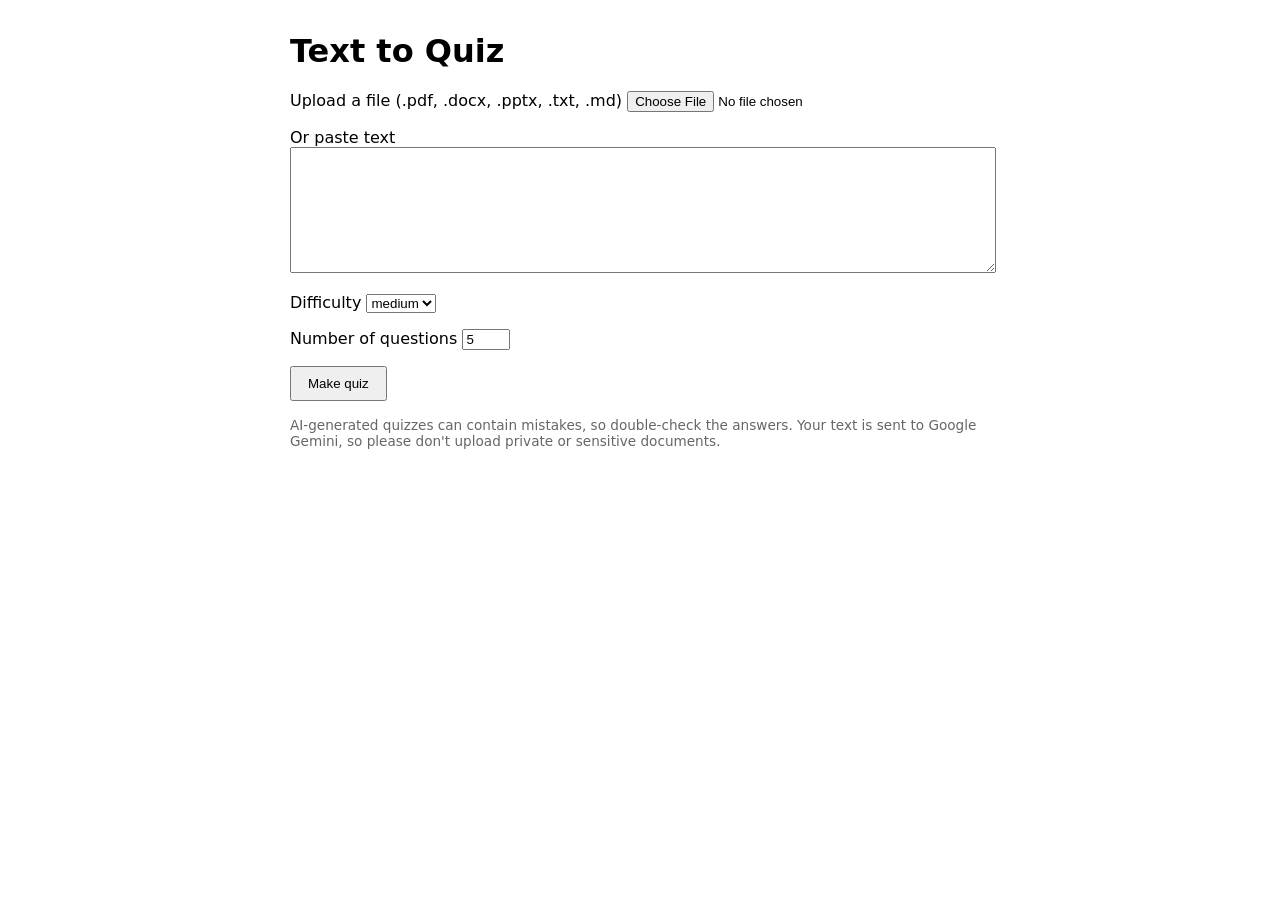
==== app/static/index.html @ d10e1fc4 "refactor: move app code into the app/ package" ====
<!DOCTYPE html>
<html lang="en">
<head>
  <meta charset="UTF-8">
  <meta name="viewport" content="width=device-width, initial-scale=1">
  <title>Text to Quiz</title>
  <link rel="stylesheet" href="/static/style.css">
</head>
<body>
  <h1>Text to Quiz</h1>

  <label>Upload a file (.pdf, .docx, .pptx, .txt, .md)
    <input type="file" id="file" accept=".pdf,.docx,.pptx,.txt,.md">
  </label>
  <label>Or paste text
    <textarea id="text"></textarea>
  </label>
  <label>Difficulty
    <select id="difficulty">
      <option>easy</option>
      <option selected>medium</option>
      <option>hard</option>
    </select>
  </label>
  <label>Number of questions
    <input type="number" id="count" value="5" min="1" max="20">
  </label>
  <button id="go">Make quiz</button>
      <p class="notice">AI-generated quizzes can contain mistakes, so double-check the answers. Your text is sent to Google Gemini, so please don't upload private or sensitive documents.</p>

  <div id="status"></div>
  <div id="score"></div>
  <div id="quiz"></div>

  <script src="/static/app.js"></script>
</body>
</html>
---- static/style.css ----
body { font-family: system-ui, sans-serif; max-width: 700px; margin: 2rem auto; padding: 0 1rem; }
label { display: block; margin-top: 1rem; }
textarea { width: 100%; height: 120px; }
button { margin-top: 1rem; padding: .5rem 1rem; }
.q { margin-top: 1.5rem; }
.q label { margin-top: .3rem; padding: .2rem .4rem; border-radius: 4px; }
.q p { margin: .5rem 0 0; color: #444; font-size: .95rem; }
.correct { background: #d4f5d4; }
.wrong { background: #f8d0d0; }
#status { margin-top: 1rem; color: #b00; }
#score { margin-top: 1rem; font-size: 1.2rem; font-weight: bold; }
.notice { margin-top: 1rem; font-size: .85rem; color: #666; }
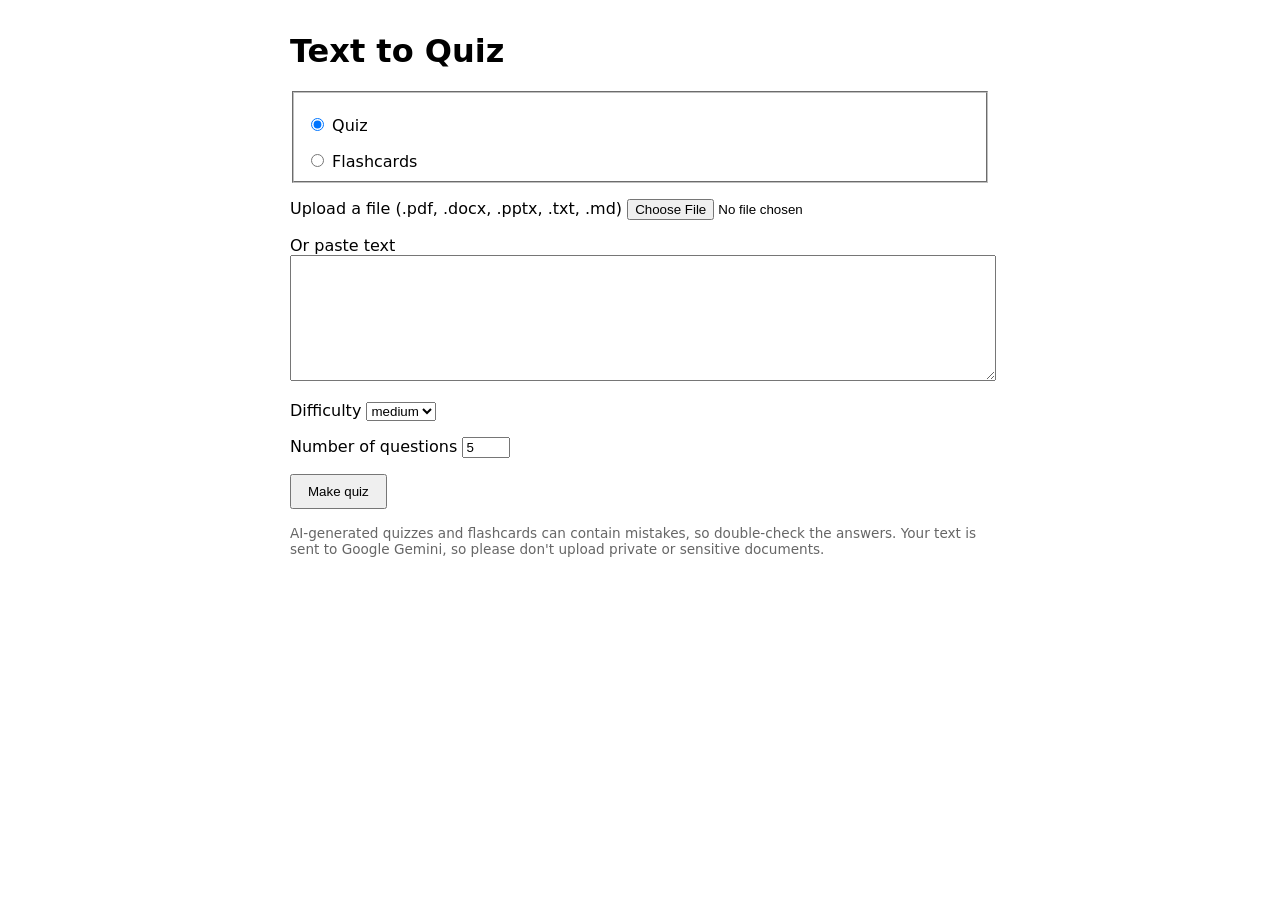
==== commit 3a4a01ee: "feat: flashcards mode switch and flip-card grid" ====
--- a/app/static/index.html
+++ b/app/static/index.html
@@ -8,6 +8,11 @@
 </head>
 <body>
   <h1>Text to Quiz</h1>
+
+  <fieldset class="modes" aria-label="What to make">
+    <label><input type="radio" name="mode" value="quiz" checked> Quiz</label>
+    <label><input type="radio" name="mode" value="flashcards"> Flashcards</label>
+  </fieldset>
 
   <label>Upload a file (.pdf, .docx, .pptx, .txt, .md)
     <input type="file" id="file" accept=".pdf,.docx,.pptx,.txt,.md">
@@ -22,15 +27,16 @@
       <option>hard</option>
     </select>
   </label>
-  <label>Number of questions
+  <label><span id="count-label">Number of questions</span>
     <input type="number" id="count" value="5" min="1" max="20">
   </label>
   <button id="go">Make quiz</button>
-      <p class="notice">AI-generated quizzes can contain mistakes, so double-check the answers. Your text is sent to Google Gemini, so please don't upload private or sensitive documents.</p>
+  <p class="notice">AI-generated quizzes and flashcards can contain mistakes, so double-check the answers. Your text is sent to Google Gemini, so please don't upload private or sensitive documents.</p>
 
   <div id="status"></div>
   <div id="score"></div>
   <div id="quiz"></div>
+  <div id="cards"></div>
 
   <script src="/static/app.js"></script>
 </body>
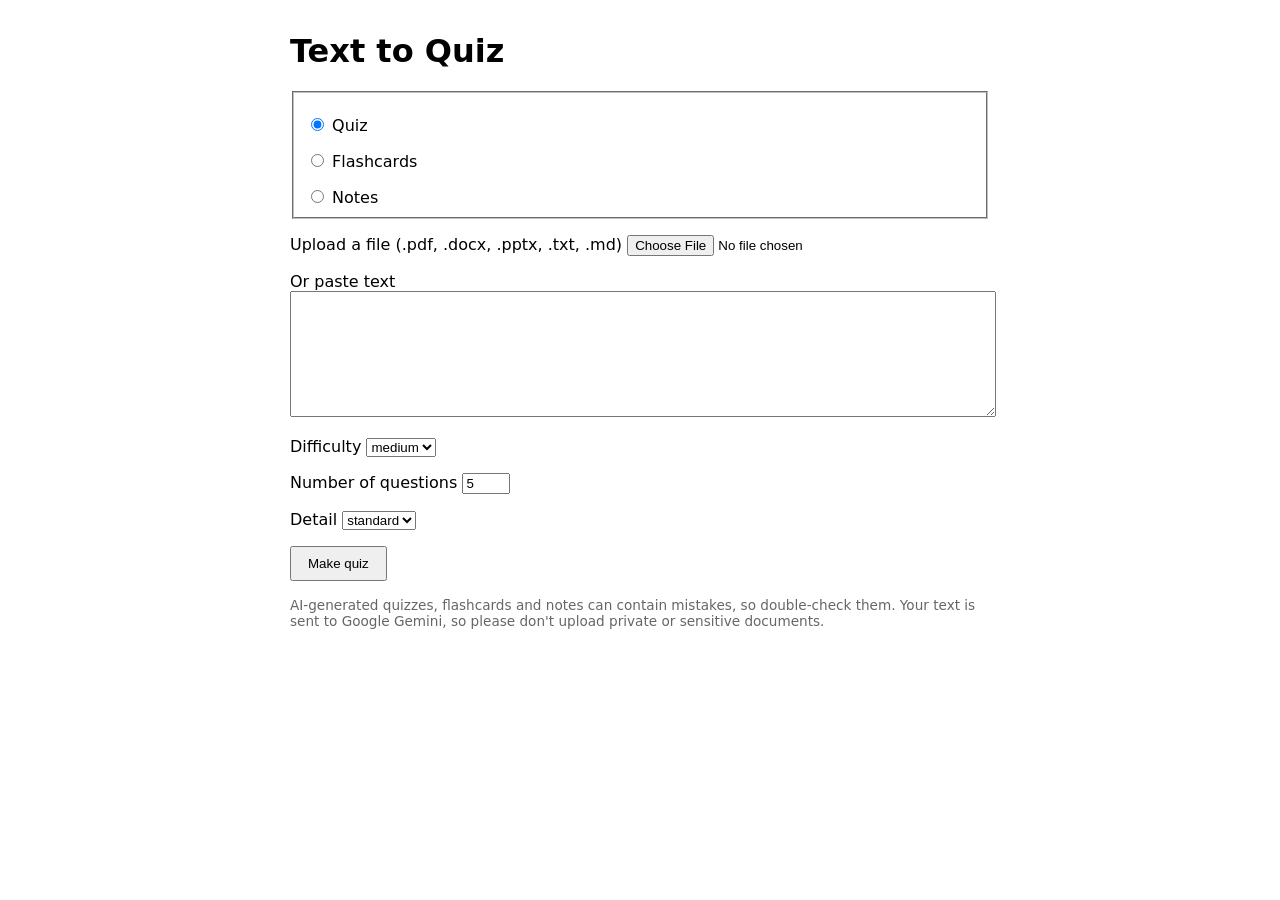
==== commit 30c262e8: "feat: study notes mode with print and copy" ====
--- a/app/static/index.html
+++ b/app/static/index.html
@@ -12,6 +12,7 @@
   <fieldset class="modes" aria-label="What to make">
     <label><input type="radio" name="mode" value="quiz" checked> Quiz</label>
     <label><input type="radio" name="mode" value="flashcards"> Flashcards</label>
+    <label><input type="radio" name="mode" value="notes"> Notes</label>
   </fieldset>
 
   <label>Upload a file (.pdf, .docx, .pptx, .txt, .md)
@@ -20,23 +21,31 @@
   <label>Or paste text
     <textarea id="text"></textarea>
   </label>
-  <label>Difficulty
+  <label id="difficulty-field">Difficulty
     <select id="difficulty">
       <option>easy</option>
       <option selected>medium</option>
       <option>hard</option>
     </select>
   </label>
-  <label><span id="count-label">Number of questions</span>
+  <label id="count-field"><span id="count-label">Number of questions</span>
     <input type="number" id="count" value="5" min="1" max="20">
   </label>
+  <label id="detail-field" hidden>Detail
+    <select id="detail">
+      <option>short</option>
+      <option selected>standard</option>
+      <option>detailed</option>
+    </select>
+  </label>
   <button id="go">Make quiz</button>
-  <p class="notice">AI-generated quizzes and flashcards can contain mistakes, so double-check the answers. Your text is sent to Google Gemini, so please don't upload private or sensitive documents.</p>
+  <p class="notice">AI-generated quizzes, flashcards and notes can contain mistakes, so double-check them. Your text is sent to Google Gemini, so please don't upload private or sensitive documents.</p>
 
   <div id="status"></div>
   <div id="score"></div>
   <div id="quiz"></div>
   <div id="cards"></div>
+  <div id="notes"></div>
 
   <script src="/static/app.js"></script>
 </body>
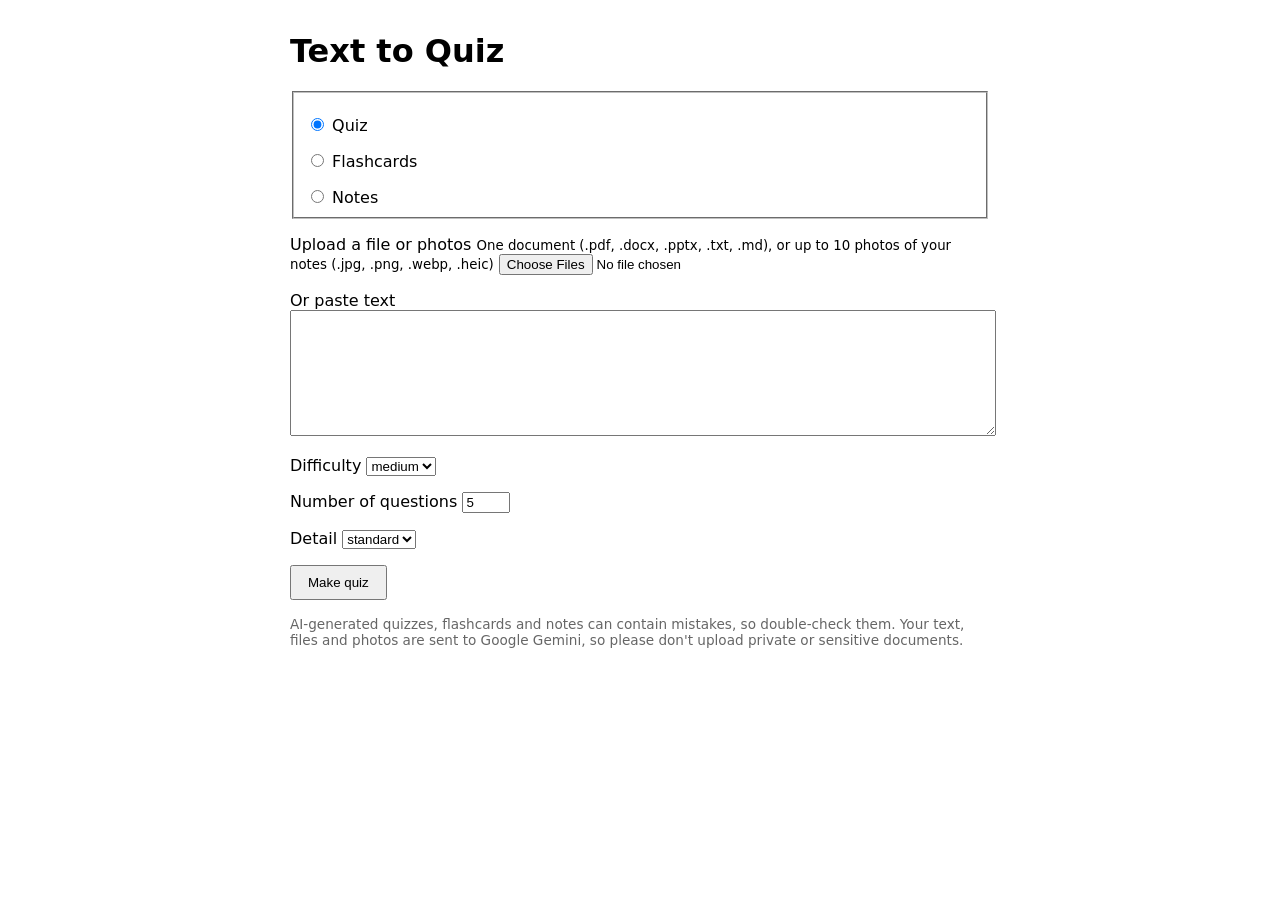
==== commit 00d2bcd4: "feat: page accepts several photos and says photos are sent to Gemini" ====
--- a/app/static/index.html
+++ b/app/static/index.html
@@ -15,8 +15,9 @@
     <label><input type="radio" name="mode" value="notes"> Notes</label>
   </fieldset>
 
-  <label>Upload a file (.pdf, .docx, .pptx, .txt, .md)
-    <input type="file" id="file" accept=".pdf,.docx,.pptx,.txt,.md">
+  <label>Upload a file or photos
+    <small class="hint">One document (.pdf, .docx, .pptx, .txt, .md), or up to 10 photos of your notes (.jpg, .png, .webp, .heic)</small>
+    <input type="file" id="file" multiple accept=".pdf,.docx,.pptx,.txt,.md,.jpg,.jpeg,.png,.webp,.heic">
   </label>
   <label>Or paste text
     <textarea id="text"></textarea>
@@ -39,7 +40,7 @@
     </select>
   </label>
   <button id="go">Make quiz</button>
-  <p class="notice">AI-generated quizzes, flashcards and notes can contain mistakes, so double-check them. Your text is sent to Google Gemini, so please don't upload private or sensitive documents.</p>
+  <p class="notice">AI-generated quizzes, flashcards and notes can contain mistakes, so double-check them. Your text, files and photos are sent to Google Gemini, so please don't upload private or sensitive documents.</p>
 
   <div id="status"></div>
   <div id="score"></div>
